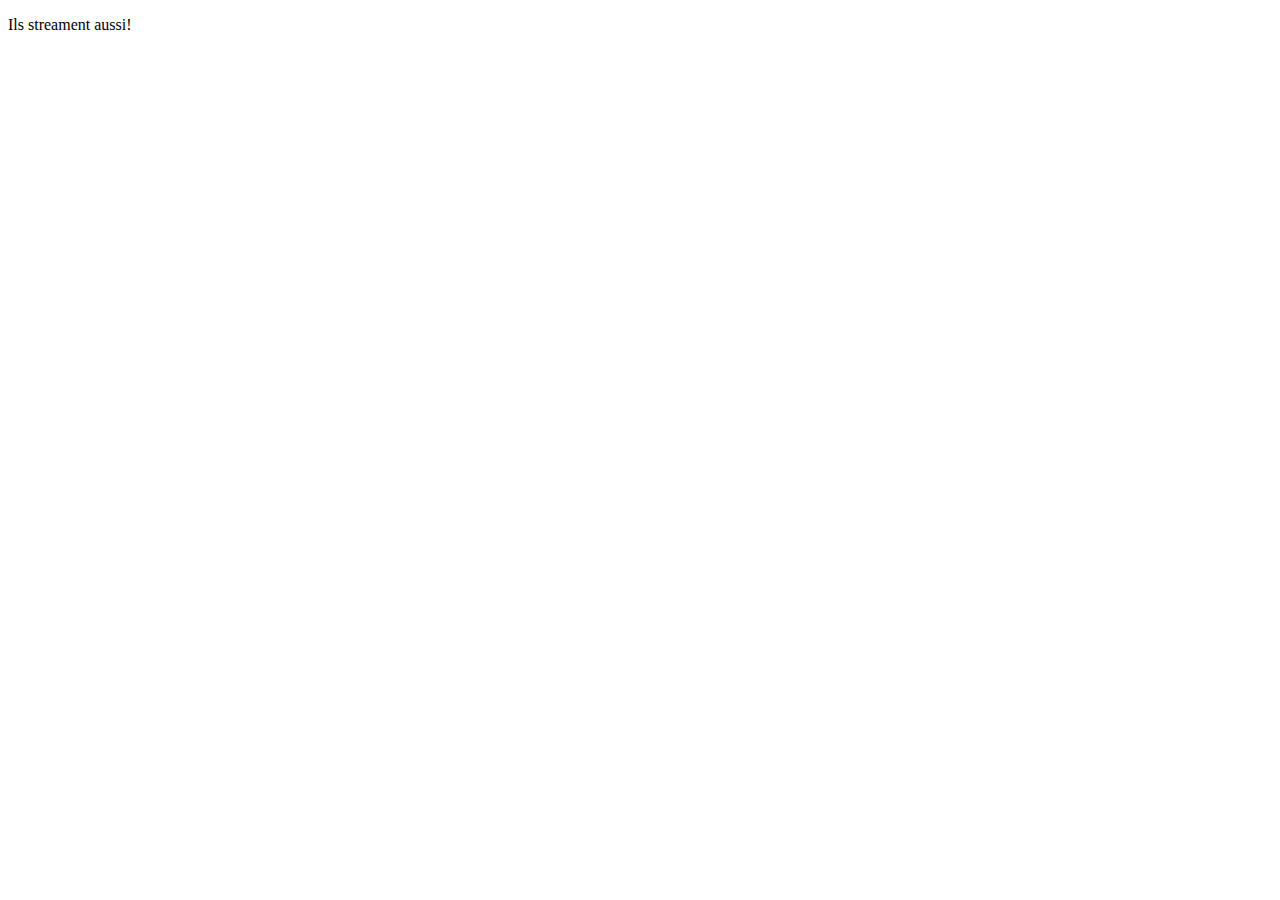
==== index.html @ 8fea36ff "ajout de streamers fin" ====
<!DOCTYPE html>
<html lang="fr">

<head>
    <meta charset="UTF-8">
    <meta http-equiv="X-UA-Compatible" content="IE=edge">
    <meta name="viewport" content="width=device-width, initial-scale=1.0">
    <title>Projet promo</title>
    <link rel="stylesheet" href="style.css">
</head>

<body>
    <div class="carte">
        <p>Ils streament aussi!</p>
        <img src="" alt="">
        <p></p>
    </div>
    <script src="script.js"></script>
</body>

</html>
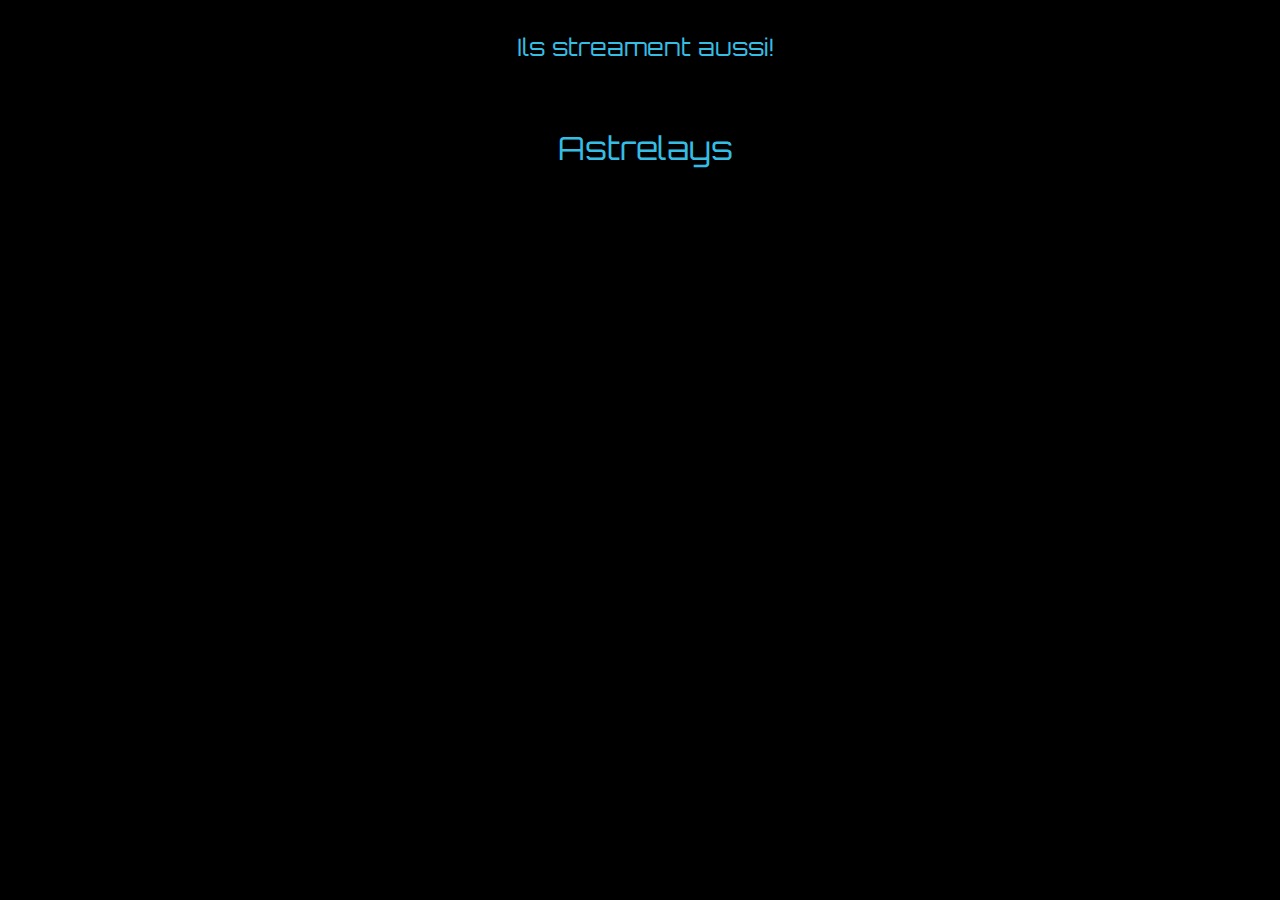
==== commit abfbc12a: "ajout slider" ====
--- a/index.html
+++ b/index.html
@@ -7,15 +7,23 @@
     <meta name="viewport" content="width=device-width, initial-scale=1.0">
     <title>Projet promo</title>
     <link rel="stylesheet" href="style.css">
+    <link rel="preconnect" href="https://fonts.gstatic.com">
+    <link href="https://fonts.googleapis.com/css2?family=Orbitron&display=swap" rel="stylesheet">
 </head>
 
 <body>
-    <div class="carte">
-        <p>Ils streament aussi!</p>
-        <img src="" alt="">
-        <p></p>
+    <p class="intro ">Ils streament aussi!</p>
+    <div class="container">
+
+        <div class="carte slide ">
+
+            <img src="" alt="">
+            <p class="pseudo"></p>
+
+        </div>
     </div>
     <script src="script.js"></script>
+
 </body>
 
 </html>--- a/style.css
+++ b/style.css
@@ -0,0 +1,63 @@
+body {
+    display: flex;
+    flex-direction: column;
+    align-items: center;
+    justify-content: center;
+    font-family: 'Orbitron', sans-serif;
+    background-color: black;
+}
+
+.container {
+    overflow: hidden;
+}
+
+.carte {
+    padding: 10px;
+    display: flex;
+    justify-content: center;
+    align-items: center;
+    /* border: #ffebcd solid 2px; */
+    width: fit-content;
+}
+
+.intro {
+    font-size: 1.5em;
+}
+
+img {
+    height: 4.5em;
+    border-radius: 50%;
+}
+
+p {
+    margin-left: 10px;
+    color: #36BDE4;
+    font-size: 2em;
+}
+
+.slide {
+    animation: slider 7000ms infinite;
+}
+
+@keyframes slider {
+    0% {
+        transform: translateY(100%);
+        opacity: 0;
+    }
+    25% {
+        transform: translateY(20%);
+        opacity: 1;
+    }
+    50% {
+        transform: translateY(20%);
+        opacity: 1;
+    }
+    75% {
+        transform: translateY(20%);
+        opacity: 1;
+    }
+    100% {
+        transform: translateY(-100%);
+        opacity: 0;
+    }
+}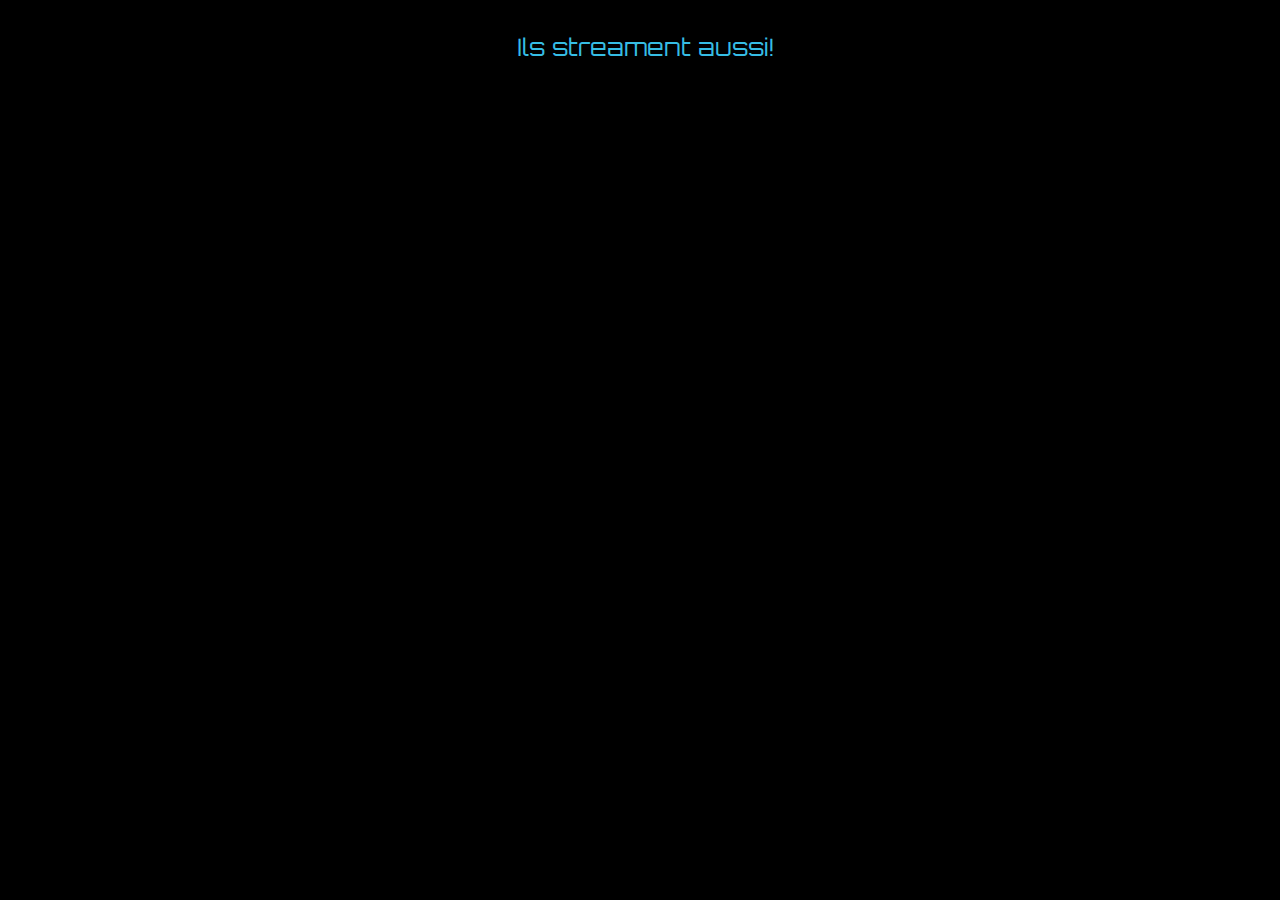
==== commit 62e39b84: "remise à racine" ====
--- a/index.html
+++ b/index.html
@@ -15,7 +15,7 @@
     <p class="intro ">Ils streament aussi!</p>
     <div class="container">
 
-        <div class="carte slide ">
+        <div class="carte">
 
             <img src="" alt="">
             <p class="pseudo"></p>
--- a/style.css
+++ b/style.css
@@ -9,6 +9,10 @@
 
 .container {
     overflow: hidden;
+    margin: 0;
+    padding: 0%;
+    height: fit-content;
+    width: fit-content;
 }
 
 .carte {
@@ -36,7 +40,7 @@
 }
 
 .slide {
-    animation: slider 7000ms infinite;
+    animation: slider 6000ms infinite;
 }
 
 @keyframes slider {
@@ -45,19 +49,19 @@
         opacity: 0;
     }
     25% {
-        transform: translateY(20%);
+        transform: translateY(10%);
         opacity: 1;
     }
     50% {
-        transform: translateY(20%);
+        transform: translateY(10%);
         opacity: 1;
     }
     75% {
-        transform: translateY(20%);
+        transform: translateY(10%);
         opacity: 1;
     }
     100% {
         transform: translateY(-100%);
         opacity: 0;
     }
-}+}
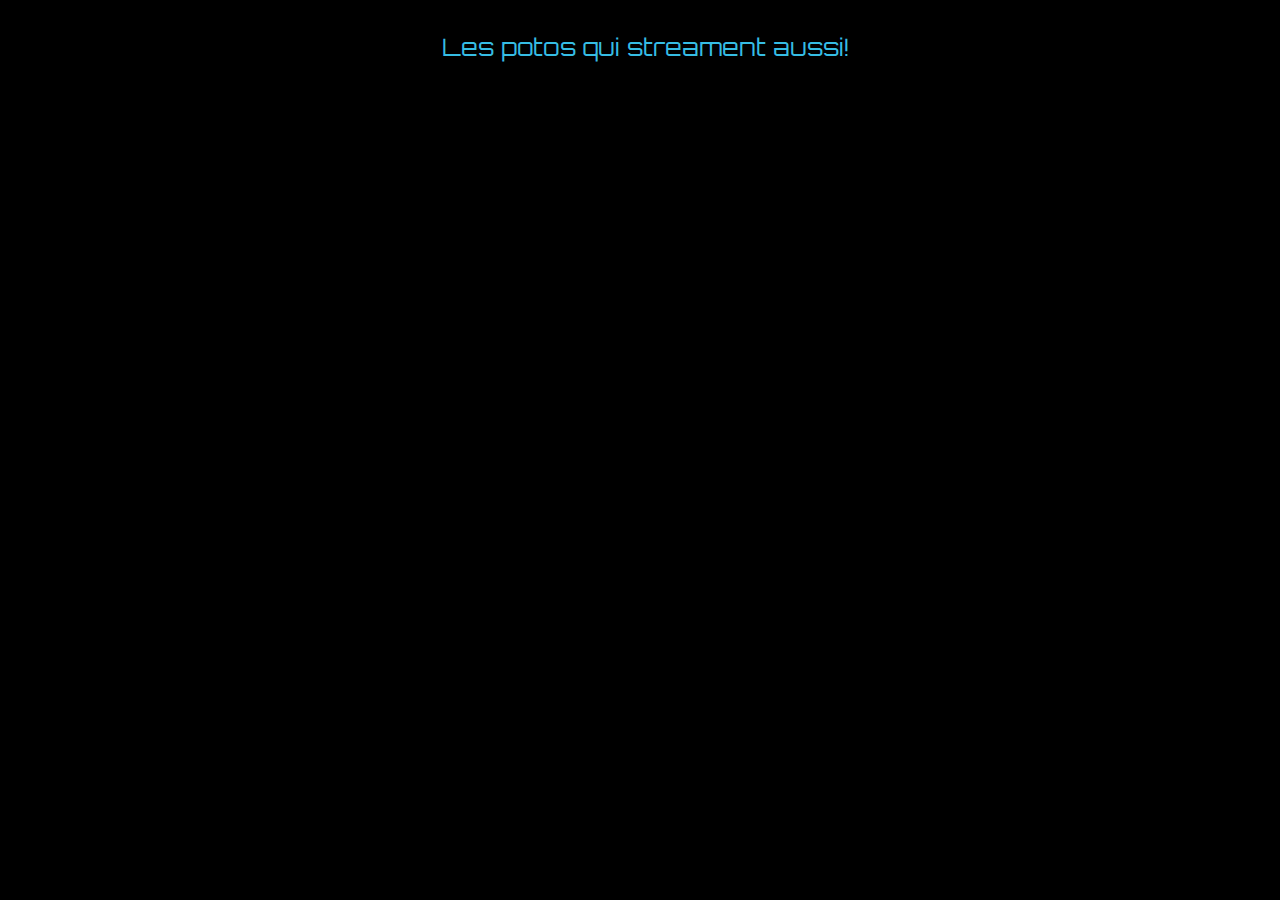
==== commit 2dfea7f3: "Update index.html" ====
--- a/index.html
+++ b/index.html
@@ -12,7 +12,7 @@
 </head>
 
 <body>
-    <p class="intro ">Ils streament aussi!</p>
+    <p class="intro ">Les potos qui streament aussi!</p>
     <div class="container">
 
         <div class="carte">
@@ -26,4 +26,4 @@
 
 </body>
 
-</html>+</html>
